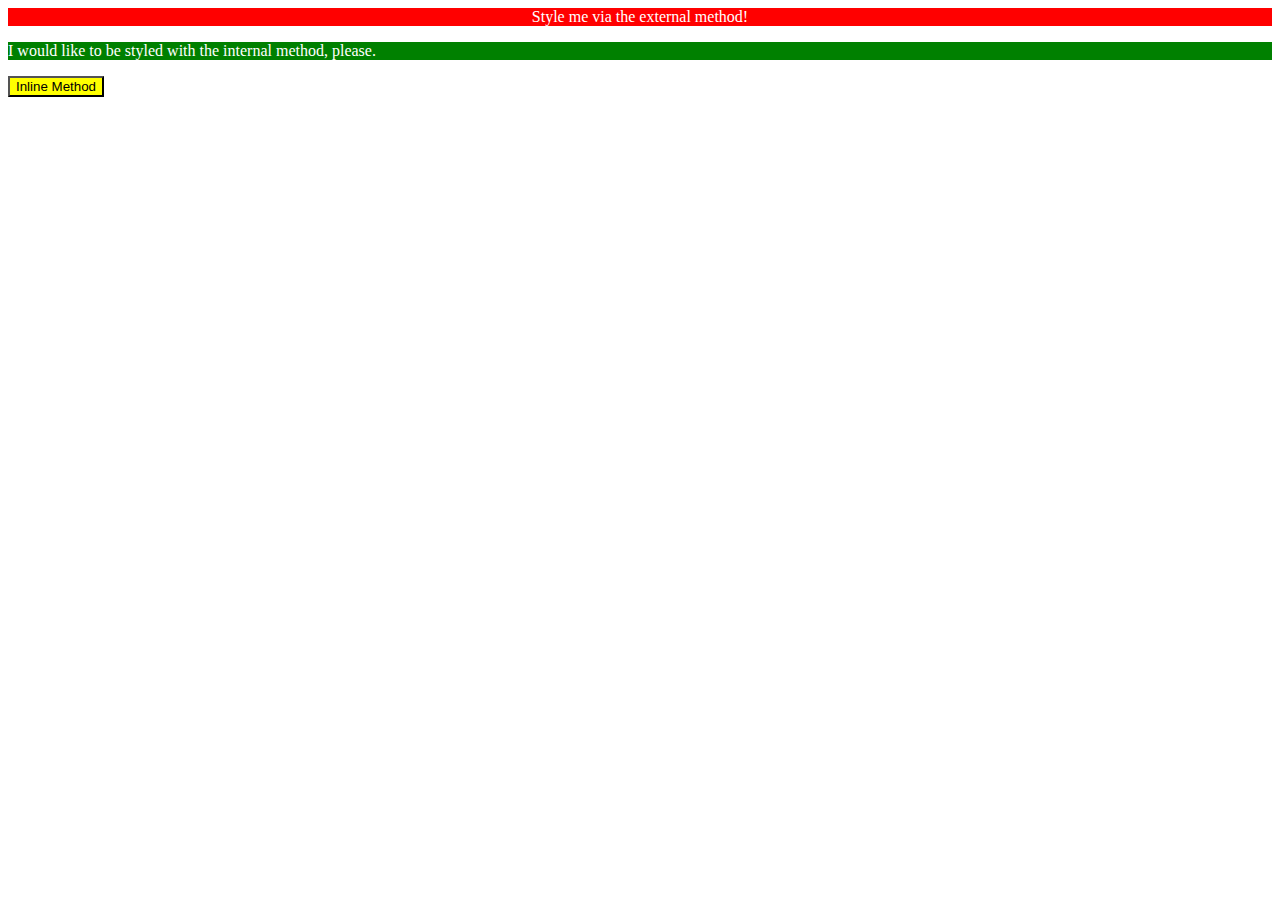
==== foundations/intro-to-css/01-css-methods/index.html @ ef1dc710 "Add CSS file and change page's colors" ====
<!DOCTYPE html>
<html lang="en">
  <head>
    <link rel="stylesheet" href="styles.css">
    <style>
      p {
        color: white;
        background-color: green;
      }
    </style>
    <meta charset="UTF-8">
    <meta http-equiv="X-UA-Compatible" content="IE=edge">
    <meta name="viewport" content="width=device-width, initial-scale=1.0">
    <title>Methods for Adding CSS</title>
  </head>
  <body>
    <div>Style me via the external method!</div>
    <p>I would like to be styled with the internal method, please.</p>
    <button style="color: black; background-color: yellow;">Inline Method</button>
  </body>
</html>
---- foundations/intro-to-css/01-css-methods/styles.css ----
div {
    color: white;
    background-color: red;
    text-align: center;
}
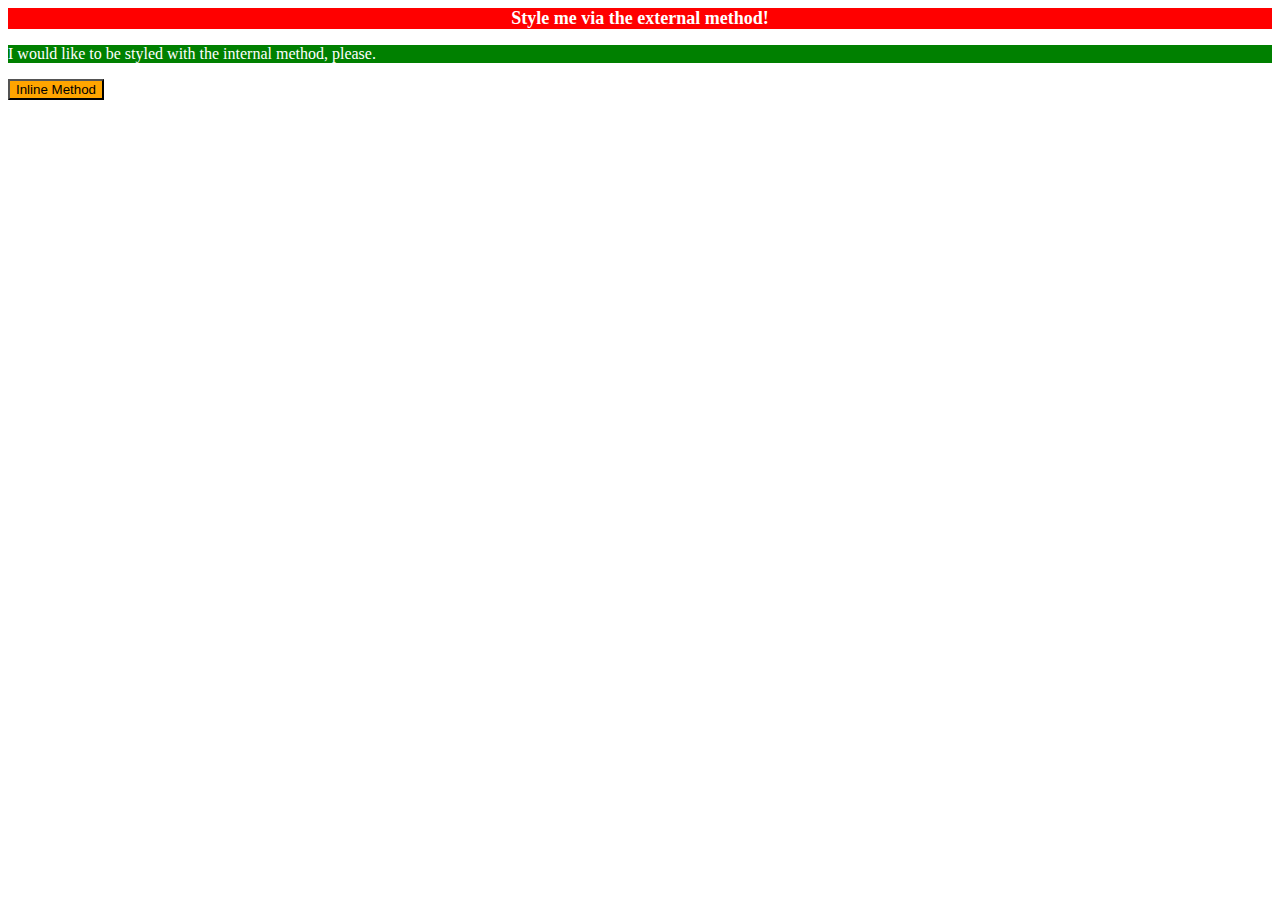
==== commit 9e805605: "Edit the button to orange" ====
--- a/foundations/intro-to-css/01-css-methods/index.html
+++ b/foundations/intro-to-css/01-css-methods/index.html
@@ -16,6 +16,6 @@
   <body>
     <div>Style me via the external method!</div>
     <p>I would like to be styled with the internal method, please.</p>
-    <button style="color: black; background-color: yellow;">Inline Method</button>
+    <button style="color: black; background-color: orange;">Inline Method</button>
   </body>
 </html>--- a/foundations/intro-to-css/01-css-methods/styles.css
+++ b/foundations/intro-to-css/01-css-methods/styles.css
@@ -2,4 +2,6 @@
     color: white;
     background-color: red;
     text-align: center;
+    font-size: large;
+    font-weight: bold;
 }